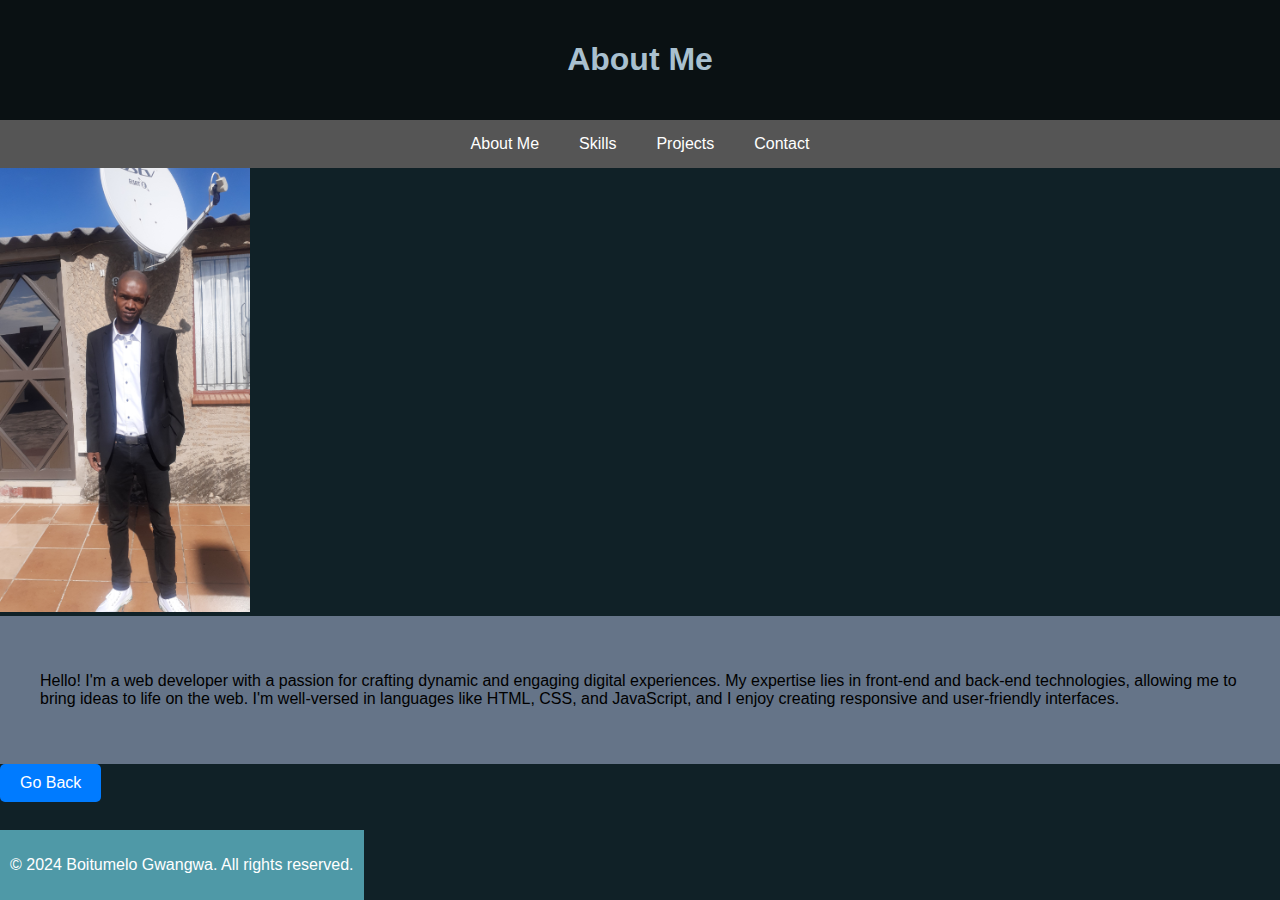
==== about.html @ ac829d81 "Changes" ====
<!DOCTYPE html>
<html lang="en">

<head>
    <meta charset="UTF-8">
    <meta name="viewport" content="width=device-width, initial-scale=1.0">
    <title>About Me - Boitumelo Gwangwa</title>
    <link rel="stylesheet" href="styles.css">
</head>

<body>
    <header>
        <h1>About Me</h1>
    </header>
    <nav>
        <ul>
            <li><a href="about.html">About Me</a></li>
            <li><a href="skills.html">Skills</a></li>
            <li><a href="projects.html">Projects</a></li>
            <li><a href="contact.html">Contact</a></li>
        </ul>
    </nav>
    <img class="image" src="img/Boitumelo.jpg" alt="Boitumelo Gwangwa">
    <section id="about">
        <p>Hello! I'm a web developer with a passion for crafting dynamic and engaging digital experiences. My expertise lies in front-end and back-end technologies, allowing me to bring ideas to life on the web. I'm well-versed in languages like HTML, CSS, and JavaScript, and I enjoy creating responsive and user-friendly interfaces.</p>
    </section>
    <a href="index.html" class="button">Go Back</a>
    <footer>
        <p>&copy; 2024 Boitumelo Gwangwa. All rights reserved.</p>
    </footer>
</body>

</html>
---- styles.css ----
body {
    font-family: 'Arial', sans-serif;
    margin: 0;
    padding: 0;
    box-sizing: border-box;
    background-color: rgb(16, 33, 39);
}

header {
    background-color: #333;
    color: #a9c0cf;
    text-align: center;
    padding: 20px;
    background-color: rgb(10, 17, 19);
}

nav {
    background-color: #555;
}

nav ul {
    list-style: none;
    margin: 0;
    padding: 0;
    display: flex;
    justify-content: center;
}

nav li {
    margin: 0;
}

nav a {
    display: block;
    padding: 15px 20px;
    color: #fff;
    text-decoration: none;
    transition: background-color 0.3s ease;
}

nav a:hover {
    background-color: #444;
}

section {
    padding: 40px;
    background-color: rgb(101, 116, 136);
}

#intro {
    background-color: #6d90a0;
}

#experience{
    background-color: #435963;
}
#cta {
    background-color: #849eb6;
}

footer {
    background-color: #4f99a7;
    color: #fff;
    text-align: center;
    padding: 10px;
    position: fixed;
    bottom: 0%;
}

.button {
    display: inline-block;
    padding: 10px 20px;
    font-size: 16px;
    text-align: center;
    text-decoration: none;
    background-color: #007BFF;
    color: #fff;
    border: none;
    border-radius: 5px;
    cursor: pointer;
    transition: background-color 0.3s ease;
}

.button:hover {
    background-color: #0056b3;
}
.image {
    max-width: 250px;
    height: 40%;
    margin-right: 20px; 
}
.container {
    display: flex;
    align-items: center;
    justify-content: space-around;
    flex-wrap: wrap;
    padding: 20px;
}
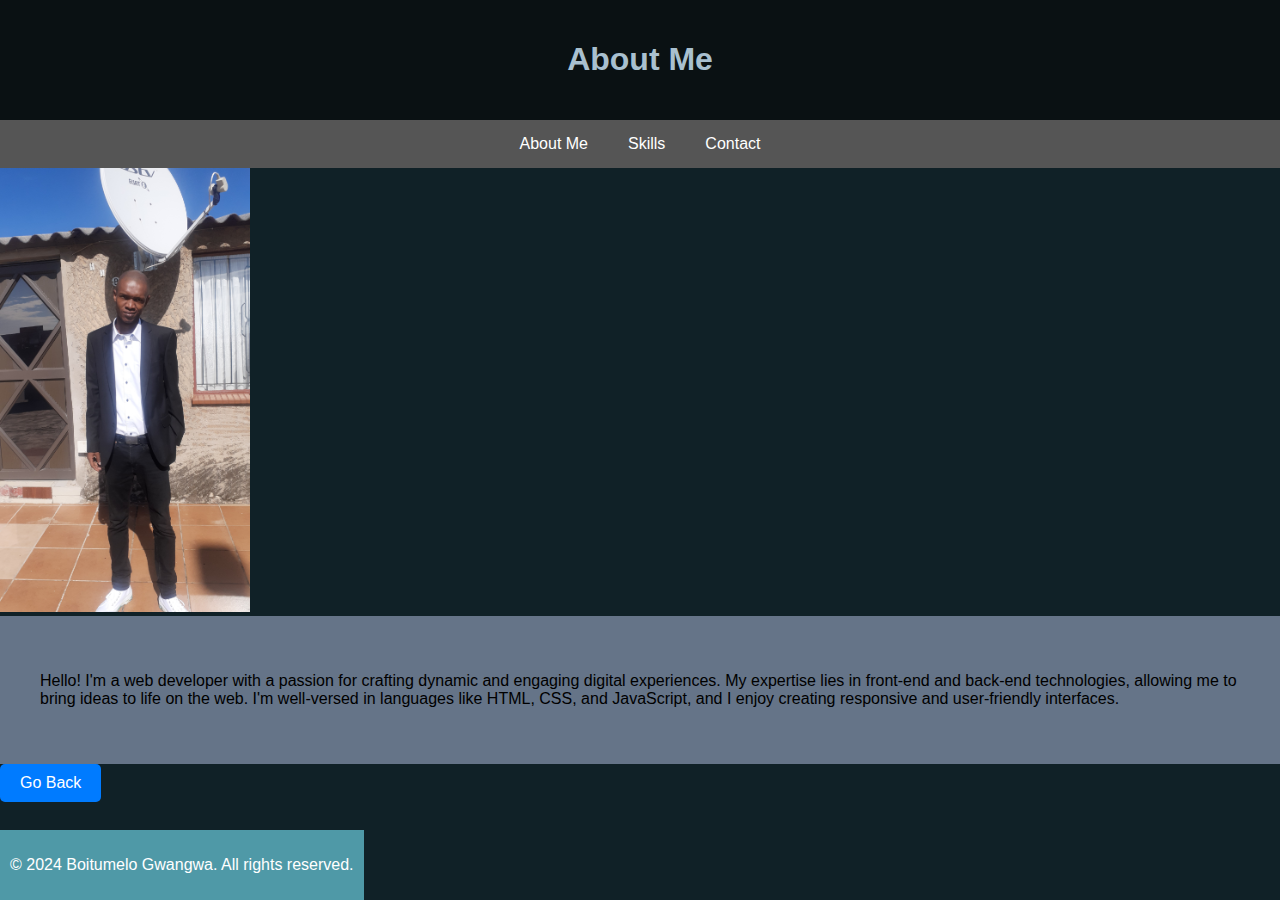
==== commit eb0a5b72: "Changes" ====
--- a/about.html
+++ b/about.html
@@ -16,7 +16,7 @@
         <ul>
             <li><a href="about.html">About Me</a></li>
             <li><a href="skills.html">Skills</a></li>
-            <li><a href="projects.html">Projects</a></li>
+           
             <li><a href="contact.html">Contact</a></li>
         </ul>
     </nav>
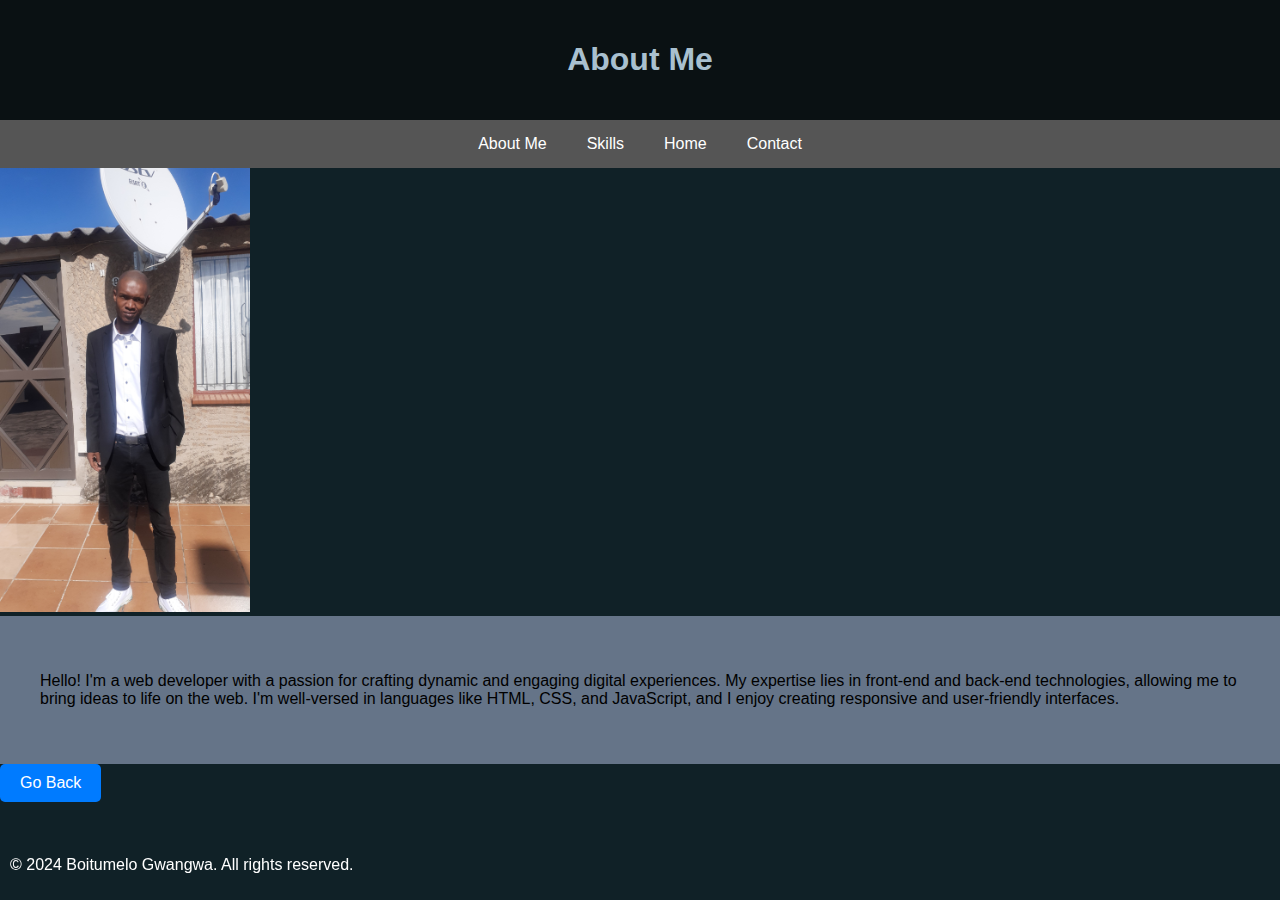
==== commit 643a6f0b: "Changes" ====
--- a/about.html
+++ b/about.html
@@ -16,7 +16,7 @@
         <ul>
             <li><a href="about.html">About Me</a></li>
             <li><a href="skills.html">Skills</a></li>
-           
+            <li><a href="index.html">Home</a></li>
             <li><a href="contact.html">Contact</a></li>
         </ul>
     </nav>
--- a/styles.css
+++ b/styles.css
@@ -59,7 +59,7 @@
 }
 
 footer {
-    background-color: #4f99a7;
+    background-color: none;
     color: #fff;
     text-align: center;
     padding: 10px;
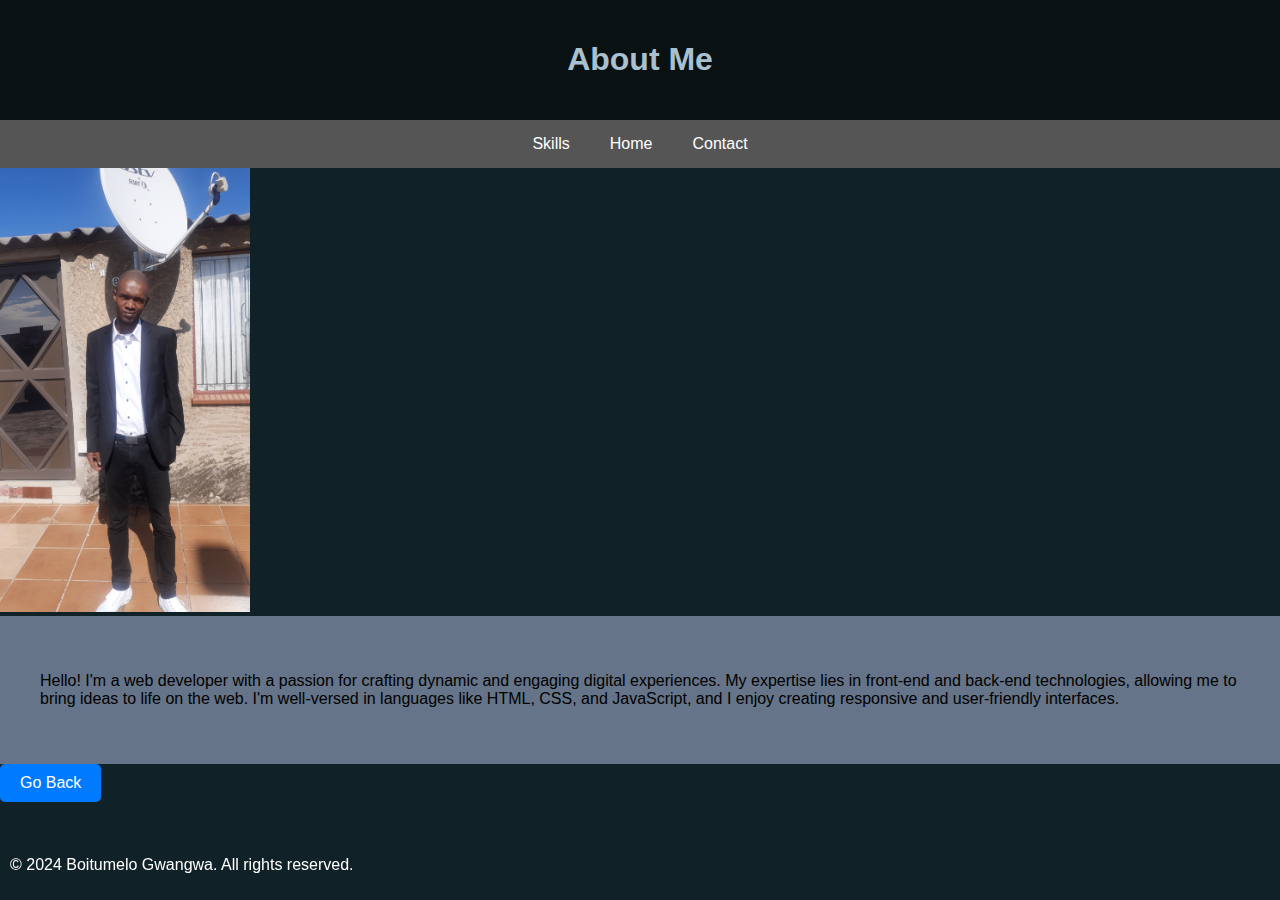
==== commit 25ff64cf: "Changes" ====
--- a/about.html
+++ b/about.html
@@ -14,7 +14,7 @@
     </header>
     <nav>
         <ul>
-            <li><a href="about.html">About Me</a></li>
+            
             <li><a href="skills.html">Skills</a></li>
             <li><a href="index.html">Home</a></li>
             <li><a href="contact.html">Contact</a></li>
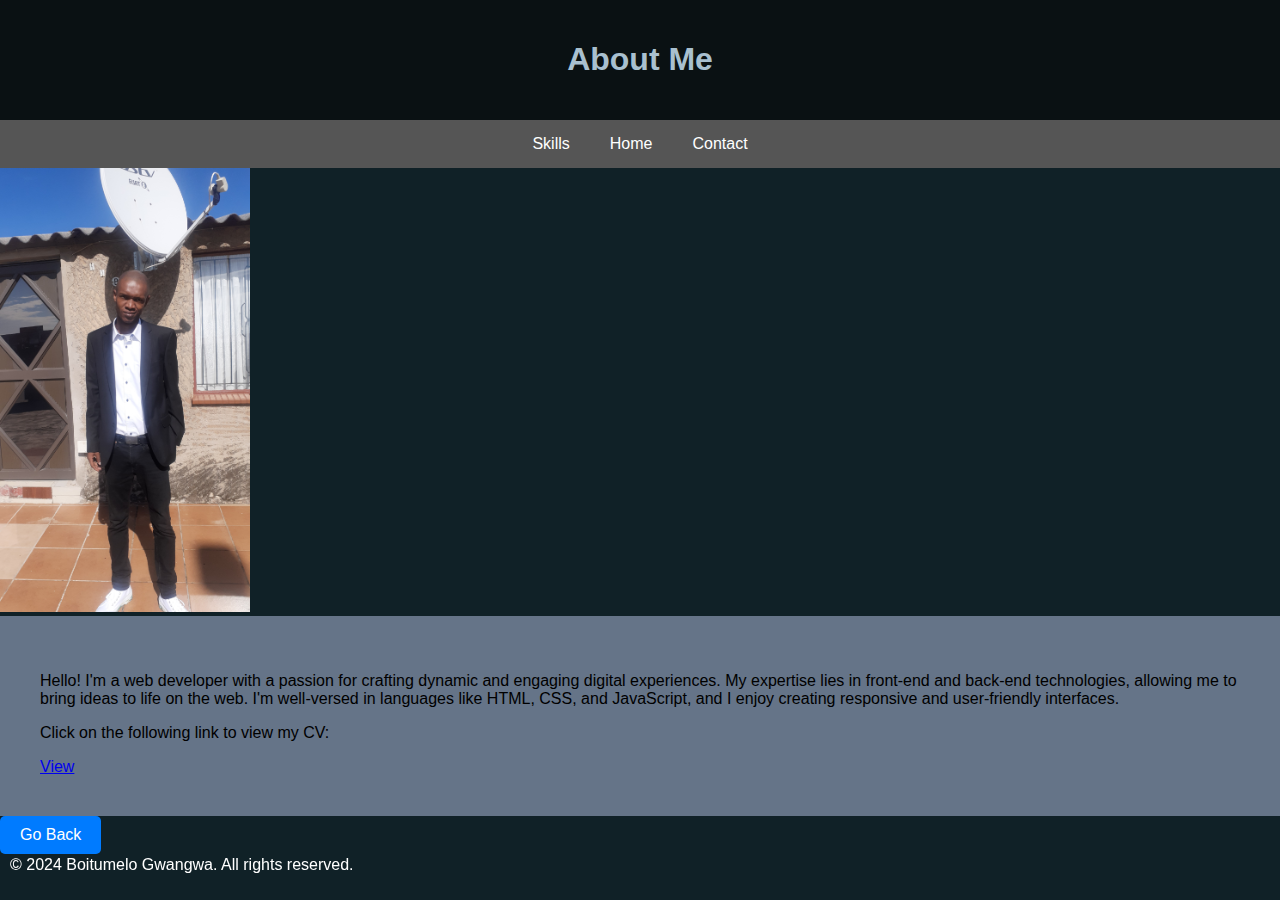
==== commit e2081b34: "Update about.html" ====
--- a/about.html
+++ b/about.html
@@ -23,6 +23,7 @@
     <img class="image" src="img/Boitumelo.jpg" alt="Boitumelo Gwangwa">
     <section id="about">
         <p>Hello! I'm a web developer with a passion for crafting dynamic and engaging digital experiences. My expertise lies in front-end and back-end technologies, allowing me to bring ideas to life on the web. I'm well-versed in languages like HTML, CSS, and JavaScript, and I enjoy creating responsive and user-friendly interfaces.</p>
+        <p>Click on the following link to view my CV:</p><a href="https://drive.google.com/file/d/1X3bAOm4FMiMyqhPf81tZzyajPLxc0eGe/view?usp=drive_link" target="_blank">View</a>
     </section>
     <a href="index.html" class="button">Go Back</a>
     <footer>
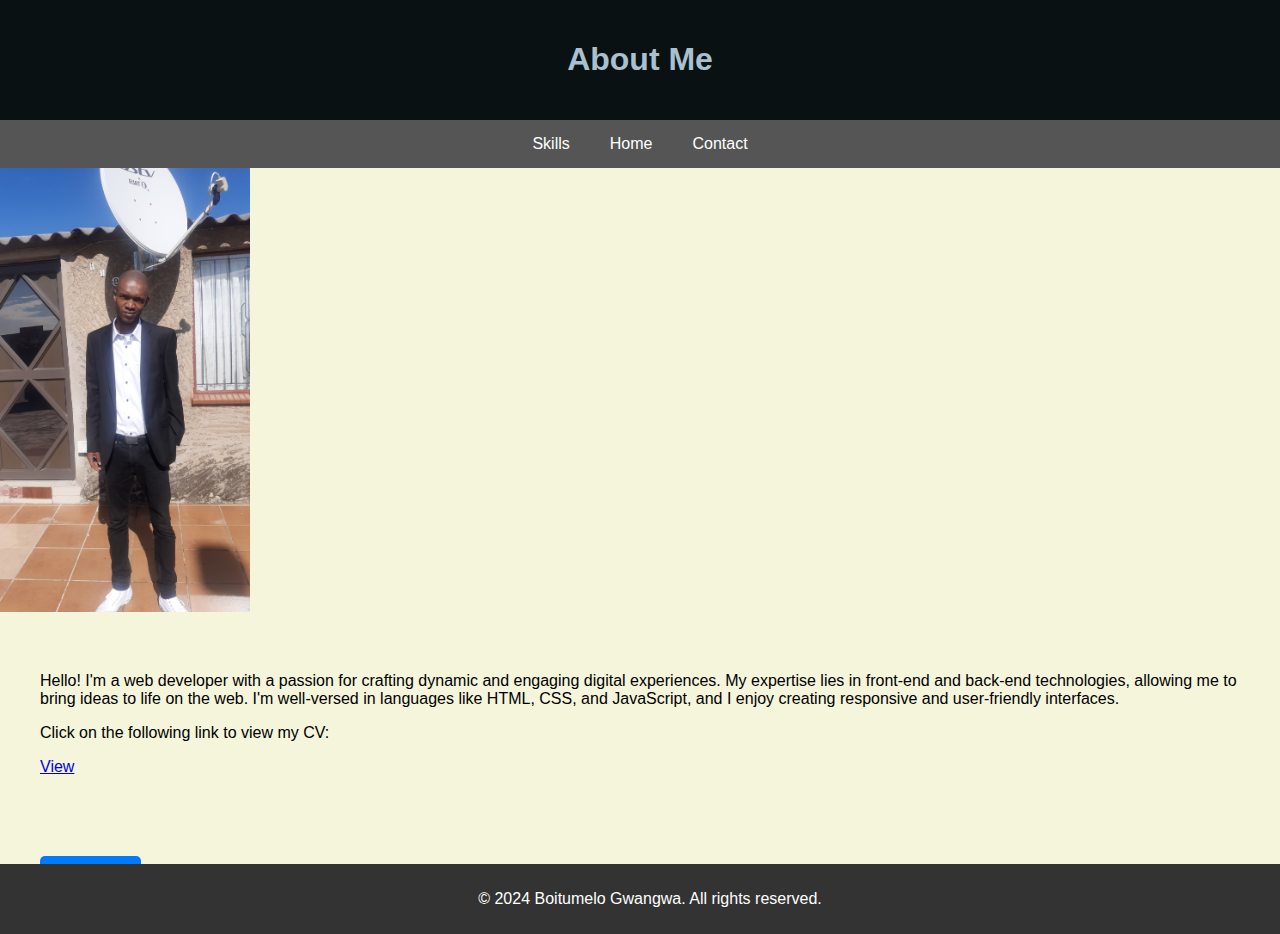
==== commit 2525fc63: "Update about.html" ====
--- a/about.html
+++ b/about.html
@@ -25,7 +25,9 @@
         <p>Hello! I'm a web developer with a passion for crafting dynamic and engaging digital experiences. My expertise lies in front-end and back-end technologies, allowing me to bring ideas to life on the web. I'm well-versed in languages like HTML, CSS, and JavaScript, and I enjoy creating responsive and user-friendly interfaces.</p>
         <p>Click on the following link to view my CV:</p><a href="https://drive.google.com/file/d/1X3bAOm4FMiMyqhPf81tZzyajPLxc0eGe/view?usp=drive_link" target="_blank">View</a>
     </section>
-    <a href="index.html" class="button">Go Back</a>
+    <section>
+        <a href="index.html" class="button">Go Back</a>
+    </section>
     <footer>
         <p>&copy; 2024 Boitumelo Gwangwa. All rights reserved.</p>
     </footer>
--- a/styles.css
+++ b/styles.css
@@ -3,7 +3,9 @@
     margin: 0;
     padding: 0;
     box-sizing: border-box;
-    background-color: rgb(16, 33, 39);
+    background-color: beige;
+    min-height: 100vh;
+    position: relative;
 }
 
 header {
@@ -44,7 +46,7 @@
 
 section {
     padding: 40px;
-    background-color: rgb(101, 116, 136);
+    background-color: beige;
 }
 
 #intro {
@@ -52,19 +54,20 @@
 }
 
 #experience{
-    background-color: #435963;
+    background-color: #545963;
 }
 #cta {
     background-color: #849eb6;
 }
 
 footer {
-    background-color: none;
+    background-color: #333;
     color: #fff;
     text-align: center;
     padding: 10px;
-    position: fixed;
-    bottom: 0%;
+    position: absolute;
+    bottom: 0;
+    width: 100%;
 }
 
 .button {
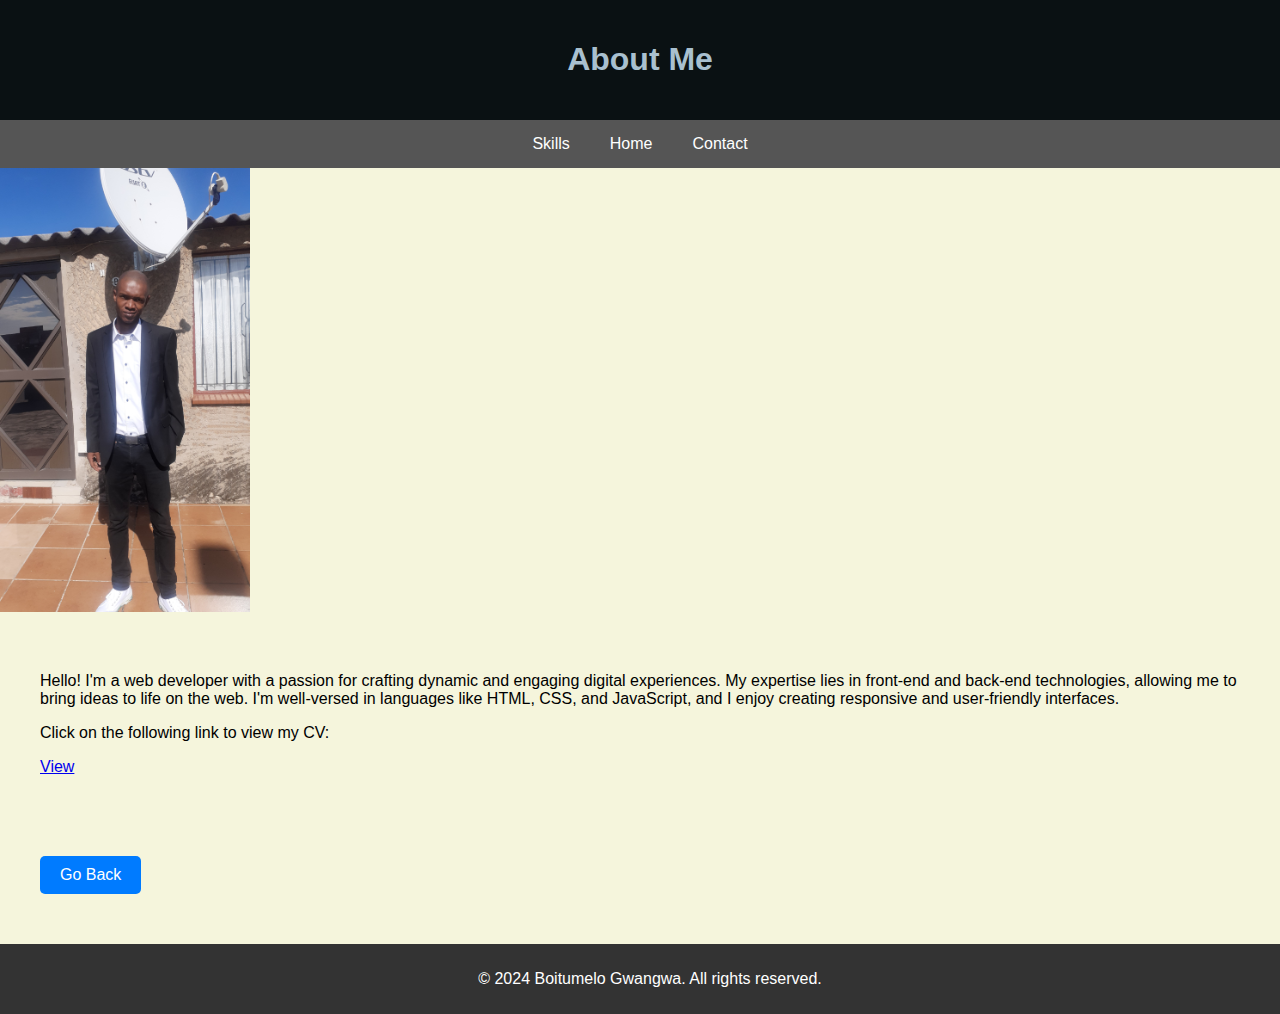
==== commit e1fd9f9f: "Update about.html" ====
--- a/about.html
+++ b/about.html
@@ -28,6 +28,10 @@
     <section>
         <a href="index.html" class="button">Go Back</a>
     </section>
+    <section>
+
+        
+    </section>
     <footer>
         <p>&copy; 2024 Boitumelo Gwangwa. All rights reserved.</p>
     </footer>
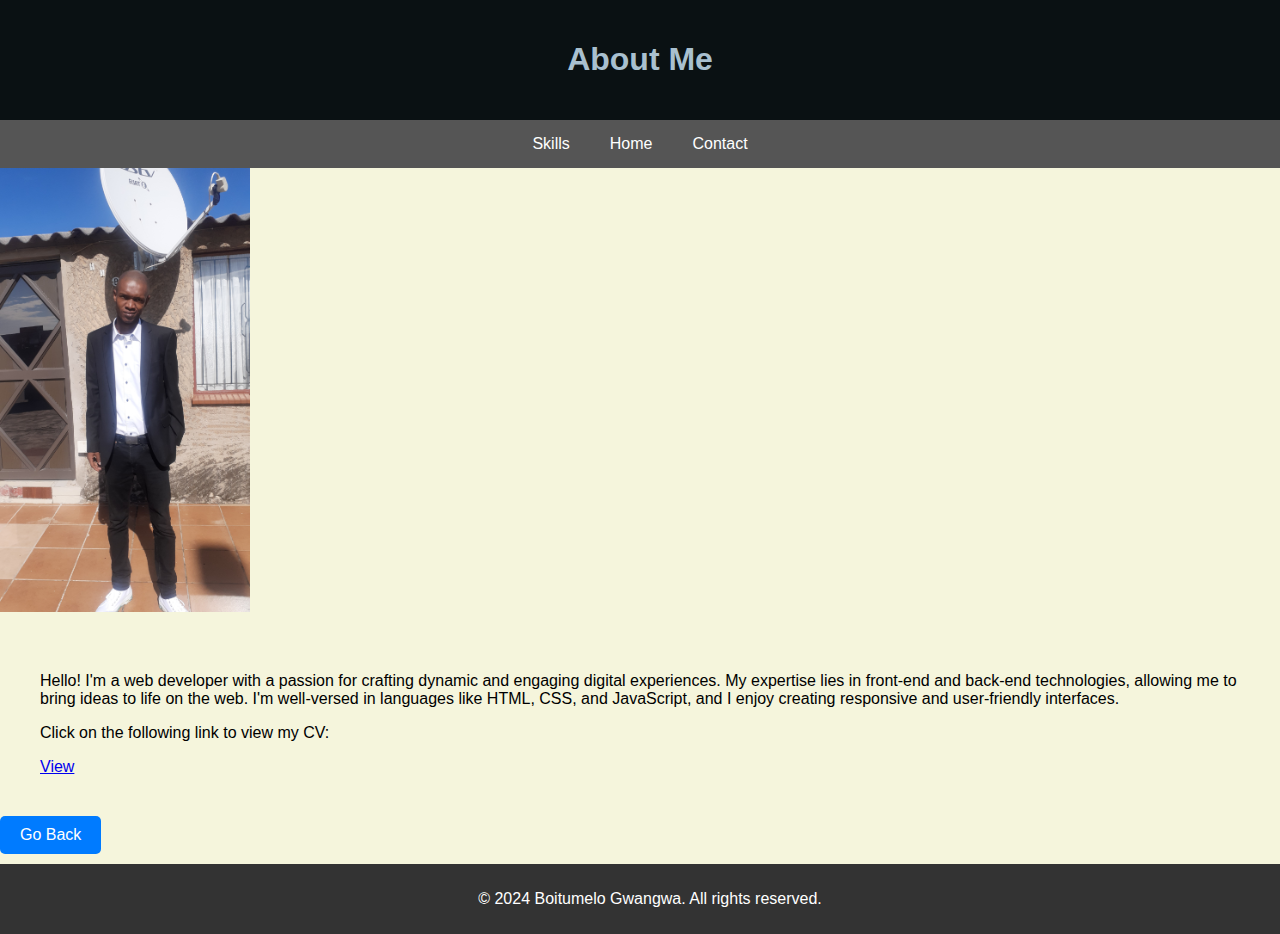
==== commit 7b4cb3a2: "Update about.html" ====
--- a/about.html
+++ b/about.html
@@ -25,9 +25,8 @@
         <p>Hello! I'm a web developer with a passion for crafting dynamic and engaging digital experiences. My expertise lies in front-end and back-end technologies, allowing me to bring ideas to life on the web. I'm well-versed in languages like HTML, CSS, and JavaScript, and I enjoy creating responsive and user-friendly interfaces.</p>
         <p>Click on the following link to view my CV:</p><a href="https://drive.google.com/file/d/1X3bAOm4FMiMyqhPf81tZzyajPLxc0eGe/view?usp=drive_link" target="_blank">View</a>
     </section>
-    <section>
-        <a href="index.html" class="button">Go Back</a>
-    </section>
+   
+    <a href="index.html" class="button">Go Back</a>
     <section>
 
         
